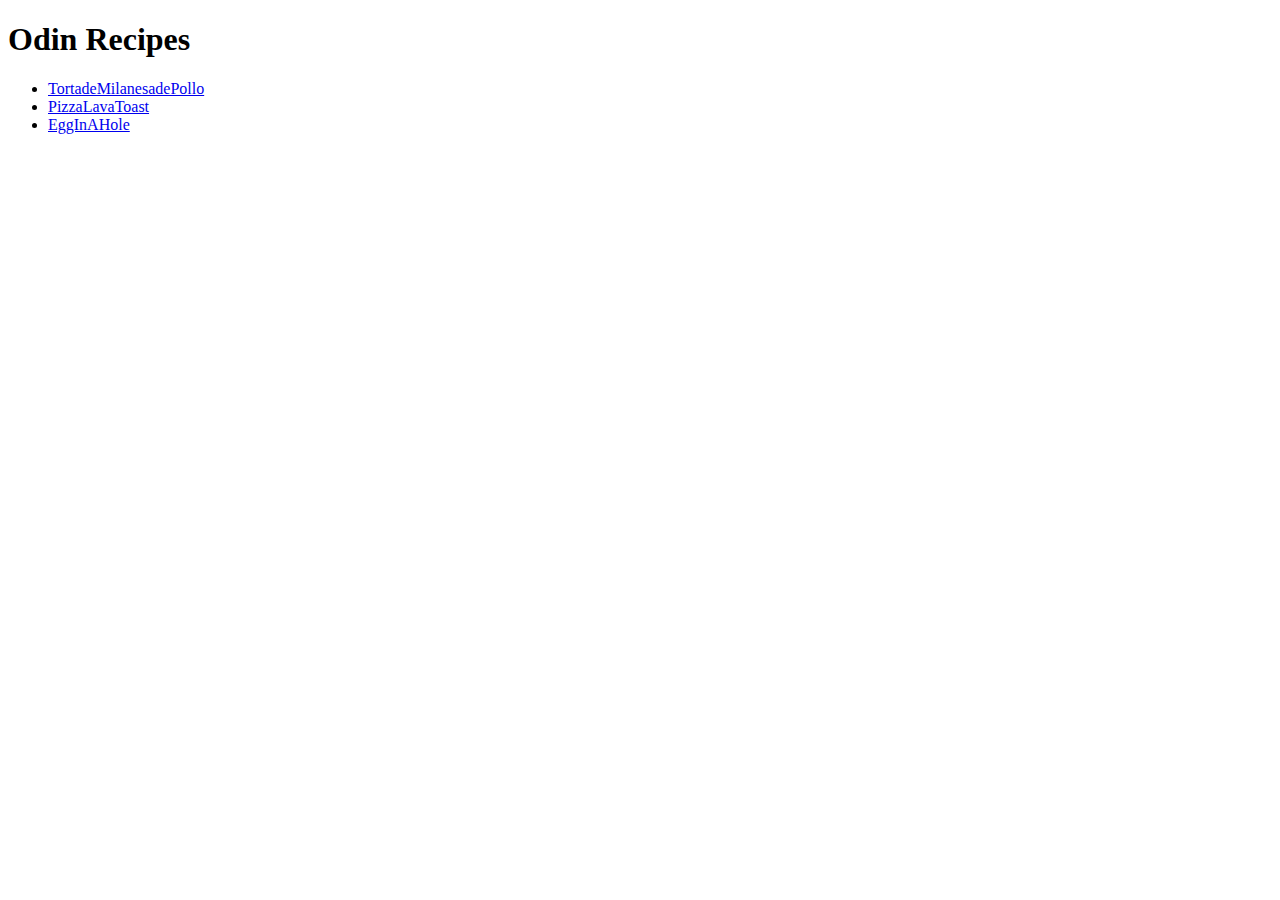
==== index.html @ 76d335d9 "HTML proyect" ====
<!DOCTYPE html>
<html lang="en">
    <head>
        <meta charset="UTF-8">
        <title> My first project </title>
    </head>
    <body>
        <h1>Odin Recipes</h1>
        <ul>
            <li><a href="recipes/TortadeMilanesadePollo.html">TortadeMilanesadePollo</a></li>
            <li><a href="recipes/PizzaLavaToast.html"> PizzaLavaToast</a></li>
            <li><a href="recipes/EggInAHole.html"> EggInAHole</a></li>
        </ul>
        
    </body>
</html>
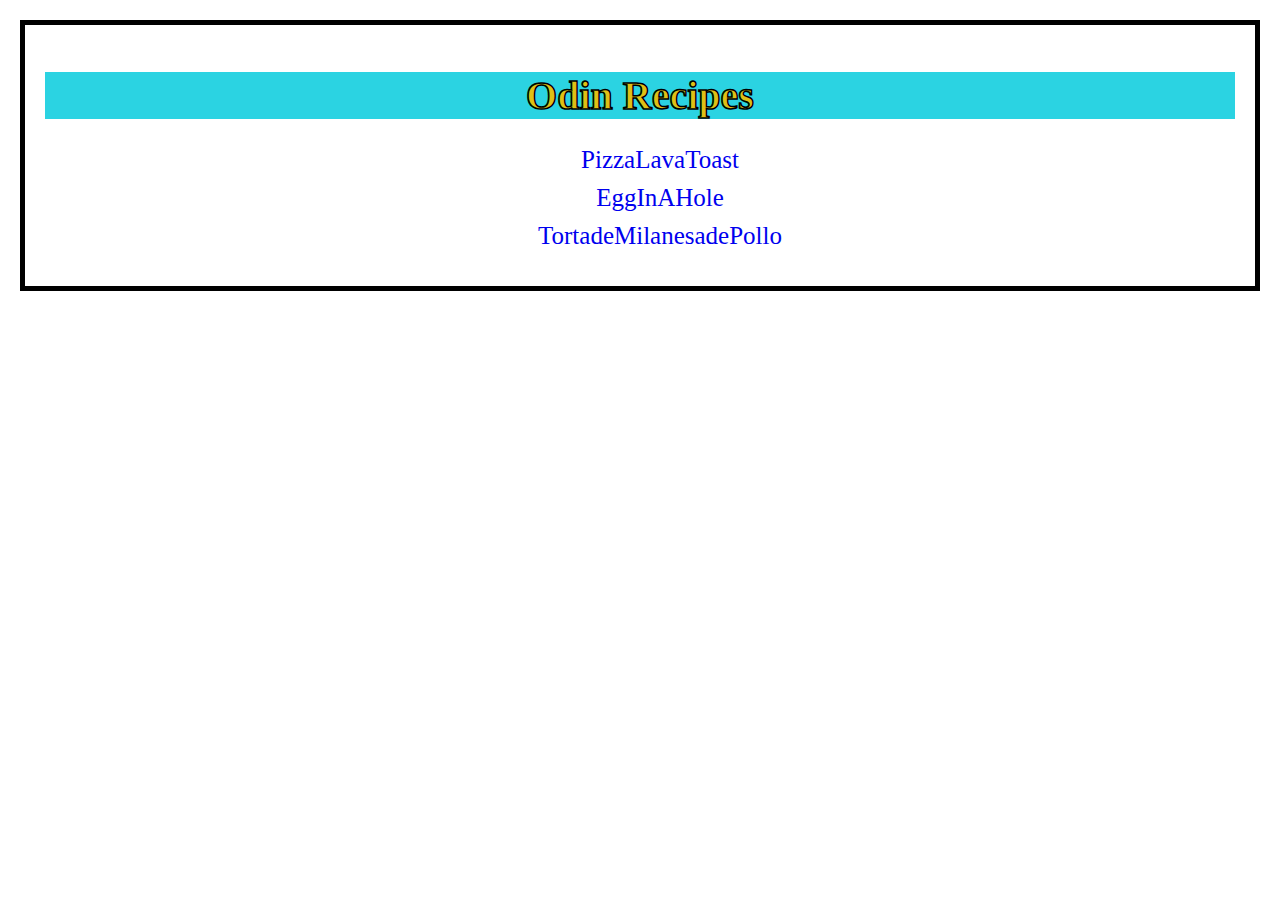
==== commit 01bd6cf7: "add style.css to the odin-recipes project" ====
--- a/index.html
+++ b/index.html
@@ -3,14 +3,14 @@
     <head>
         <meta charset="UTF-8">
         <title> My first project </title>
+        <link href="style.css" rel="stylesheet"> 
     </head>
     <body>
-        <h1>Odin Recipes</h1>
+        <div><h1 id="main-title">Odin Recipes </h1></div>
         <ul>
-            <li><a href="recipes/TortadeMilanesadePollo.html">TortadeMilanesadePollo</a></li>
-            <li><a href="recipes/PizzaLavaToast.html"> PizzaLavaToast</a></li>
-            <li><a href="recipes/EggInAHole.html"> EggInAHole</a></li>
+            <li class="main"><a href="recipes/PizzaLavaToast.html"> PizzaLavaToast</a></li>
+            <li class="main"><a href="recipes/EggInAHole.html"> EggInAHole</a></li>
+            <li class="main"><a href="recipes/TortadeMilanesadePollo.html">TortadeMilanesadePollo</a></li>
         </ul>
-        
     </body>
 </html>--- a/style.css
+++ b/style.css
@@ -0,0 +1,64 @@
+body{
+    border: 5px solid black; 
+    margin: 20px; 
+    padding: 20px; 
+}
+
+h1{
+    background-color: burlywood;
+    font-size: 40px;
+    text-align: center;
+}
+
+h3{
+    color: rgba(255, 0, 0, 0.804);
+}
+
+ul li{
+    text-align: start;
+    list-style-position: inside;
+    margin-top: 10px;
+    margin-bottom: 10px;
+
+}
+
+ol li{
+    margin-top: 10px;
+    margin-bottom: 10px;
+    text-align: justify;
+}
+
+
+
+a{
+    text-decoration: none;
+    display: block;
+}
+
+img{
+    height: auto;
+    width: 400px;
+}
+
+.subtitle,.main, a{
+    text-align: center;
+    font-size: 25px;  
+    list-style: none;
+}
+
+.subtitle{
+    background-color: aquamarine;
+}
+
+#main-title{
+
+    background-color: rgb(43, 211, 226);
+    color: rgb(223, 192, 22);
+    -webkit-text-stroke: 1.5px black;
+}
+
+#border{
+    border: none;
+}
+
+
